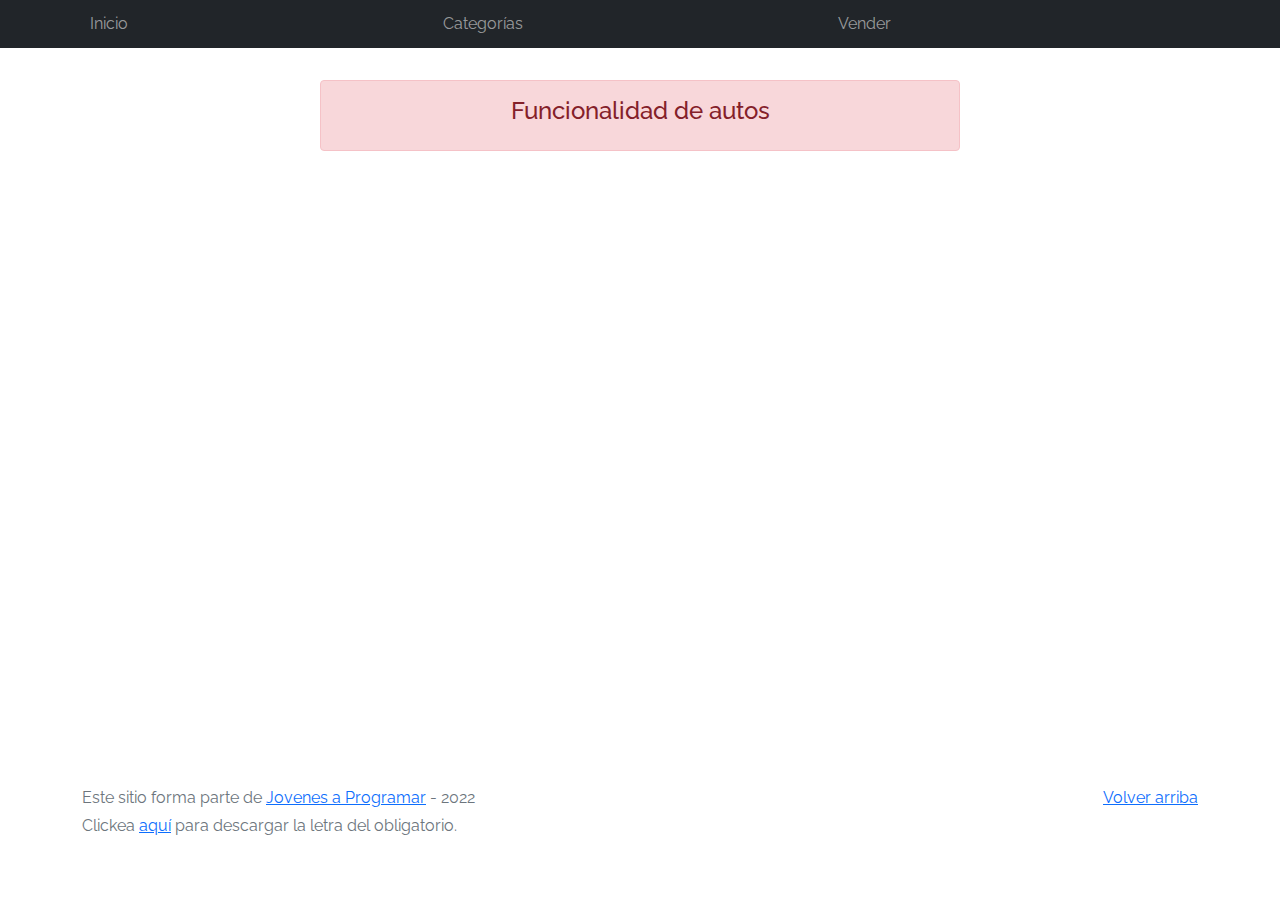
==== cars.html @ c8278eea "link cars" ====
<!DOCTYPE html>
<html lang="es">

<head>
  <meta http-equiv="Content-Type" content="text/html; charset=UTF-8">
  <meta name="viewport" content="width=device-width, initial-scale=1, shrink-to-fit=no">
  <title>eMercado - Todo lo que busques está aquí</title>

  <link href="https://fonts.googleapis.com/css?family=Raleway:300,300i,400,400i,700,700i,900,900i" rel="stylesheet">
  <link href="css/font-awesome.min.css" rel="stylesheet">
  <link href="css/bootstrap.min.css" rel="stylesheet">
  <link href="css/styles.css" rel="stylesheet">
</head>

<body>
  <nav class="navbar navbar-expand-lg navbar-dark bg-dark p-1">
    <div class="container">
      <button class="navbar-toggler" type="button" data-bs-toggle="collapse" data-bs-target="#navbarNav"
        aria-controls="navbarNav" aria-expanded="false" aria-label="Toggle navigation">
        <span class="navbar-toggler-icon"></span>
      </button>
      <div class="collapse navbar-collapse" id="navbarNav">
        <ul class="navbar-nav w-100 justify-content-between">
          <li class="nav-item">
            <a class="nav-link" href="index.html">Inicio</a>
          </li>
          <li class="nav-item">
            <a class="nav-link" href="categories.html">Categorías</a>
          </li>
          <li class="nav-item">
            <a class="nav-link" href="sell.html">Vender</a>
          </li>
          <li class="nav-item">
          </li>
        </ul>
      </div>
    </div>
  </nav>
  <main class="pb-5 container">
    <div class="container">
      <div class="alert alert-danger text-center" role="alert">
        <h4 class="alert-heading">Funcionalidad de autos</h4>
      </div>
    </div>
  </main>
  <footer class="text-muted">
    <div class="container">
      <p class="float-end">
        <a href="#">Volver arriba</a>
      </p>
      <p>Este sitio forma parte de <a href="https://jovenesaprogramar.edu.uy/" target="_blank">Jovenes a Programar</a> -
        2022</p>
      <p>Clickea <a target="_blank" href="Letra.pdf">aquí</a> para descargar la letra del obligatorio.</p>
    </div>
  </footer>
  <div id="spinner-wrapper">
    <div class="lds-ring">
      <div></div>
      <div></div>
      <div></div>
      <div></div>
    </div>
  </div>
  <script src="js/bootstrap.bundle.min.js"></script>
  <script src="js/init.js"></script>
  <script src="js/products.js"></script>
</body>

</html>
---- css/styles.css ----
.jumbotron,
.card-body,
.container,
.site-header {
  font-family: 'Raleway', serif !important;
}

.jumbotron .display-4 {
  font-weight: bold;
}

nav a {
  text-decoration: none;
}

.bd-placeholder-img {
  font-size: 1.125rem;
  text-anchor: middle;
  -webkit-user-select: none;
  -moz-user-select: none;
  -ms-user-select: none;
  user-select: none;
}

@media (min-width: 768px) {
  .bd-placeholder-img-lg {
    font-size: 3.5rem;
  }
}

.jumbotron {
  height: 50vh;
  padding: 5em inherit;
  margin-bottom: 0;
  background-color: #53C0FB;
  background: url('../img/cover_back.png');
  background-size: cover;
  background-position: center;
  background-repeat: no-repeat;
  color: black;
  font-weight: bold;
}

@media (min-width: 768px) {
  .jumbotron {
    padding-top: 6rem;
    padding-bottom: 6rem;
  }
}

.jumbotron p:last-child {
  margin-bottom: 0;
}

.jumbotron-heading {
  font-weight: 300;
}

.jumbotron .container {
  max-width: 40rem;
  background-color: rgba(255, 255, 255, 0.5);
  border-radius: 10px;
  text-shadow: 1px 1px 2px grey;
}

.jumbotron .lead {
  font-size: 38px;
}

footer {
  padding-top: 3rem;
  padding-bottom: 3rem;
}

footer p {
  margin-bottom: .25rem;
}

.site-header a {
  color: white;
  transition: ease-in-out color .15s;
}

.site-header .dropdown-menu a {
  color: black;
}

.dropzone {
  border: 2px dashed #0087F7;
  border-radius: 5px;
  background: white;
}

.img-fit {
  max-height: 100%;
}

.alert {
  position: fixed;
  top: 80px;
  width: 50%;
  left: 50%;
  transform: translate(-50%, 0);
}

.lds-ring {
  display: inline-block;
  position: relative;
  width: 64px;
  height: 64px;
  top: 50%;
  left: 50%;
}

.cursor-active {
  cursor: pointer;
}

.left {
  float: left;
  padding: 4px;
  background-color: rgba(255, 255, 255, 0.5);
}

.lds-ring div {
  box-sizing: border-box;
  display: block;
  position: absolute;
  width: 51px;
  height: 51px;
  margin: 6px;
  border: 6px solid #fff;
  border-radius: 50%;
  animation: lds-ring 1.2s cubic-bezier(0.5, 0, 0.5, 1) infinite;
  border-color: #fff transparent transparent transparent;
}

.lds-ring div:nth-child(1) {
  animation-delay: -0.45s;
}

.lds-ring div:nth-child(2) {
  animation-delay: -0.3s;
}

.lds-ring div:nth-child(3) {
  animation-delay: -0.15s;
}

@keyframes lds-ring {
  0% {
    transform: rotate(0deg);
  }

  100% {
    transform: rotate(360deg);
  }
}

.signin {
  width: 100%;
  max-width: 330px;
  padding: 15px;
  margin: auto;
}

#spinner-wrapper {
  position: fixed;
  background-color: rgba(0, 0, 0, 0.5);
  width: 100%;
  height: 100%;
  top: 0;
  left: 0;
  z-index: 1021;
  display: none;
}

main {
  min-height: calc(100vh - 210px);
}

a.custom-card,
a.custom-card:hover {
  color: inherit;
  text-decoration: inherit;
}

.checked {
  color: orange;
}
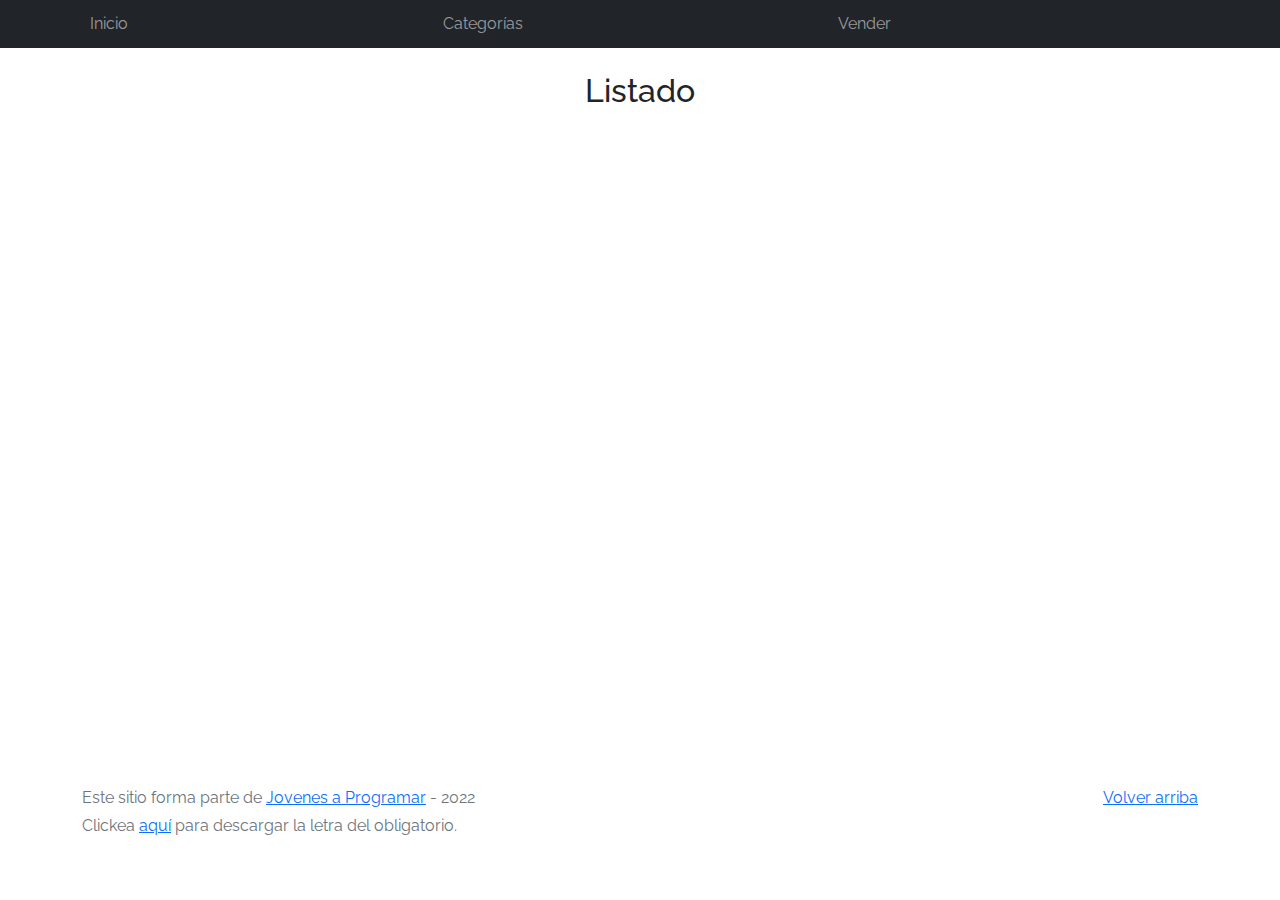
==== commit 80f30218: "listado js files" ====
--- a/cars.html
+++ b/cars.html
@@ -10,6 +10,8 @@
   <link href="css/font-awesome.min.css" rel="stylesheet">
   <link href="css/bootstrap.min.css" rel="stylesheet">
   <link href="css/styles.css" rel="stylesheet">
+  <script src="js/init.js"></script>
+  <script src="js/listado.js"></script>
 </head>
 
 <body>
@@ -37,10 +39,15 @@
     </div>
   </nav>
   <main class="pb-5 container">
+    <div class="text-center p-4">
+        <h2>Listado</h2>
+    </div>
     <div class="container">
-      <div class="alert alert-danger text-center" role="alert">
-        <h4 class="alert-heading">Funcionalidad de autos</h4>
-      </div>
+        <div class="row">
+            <div class="list-group" id="cat-list-container">
+
+            </div>
+        </div>
     </div>
   </main>
   <footer class="text-muted">
